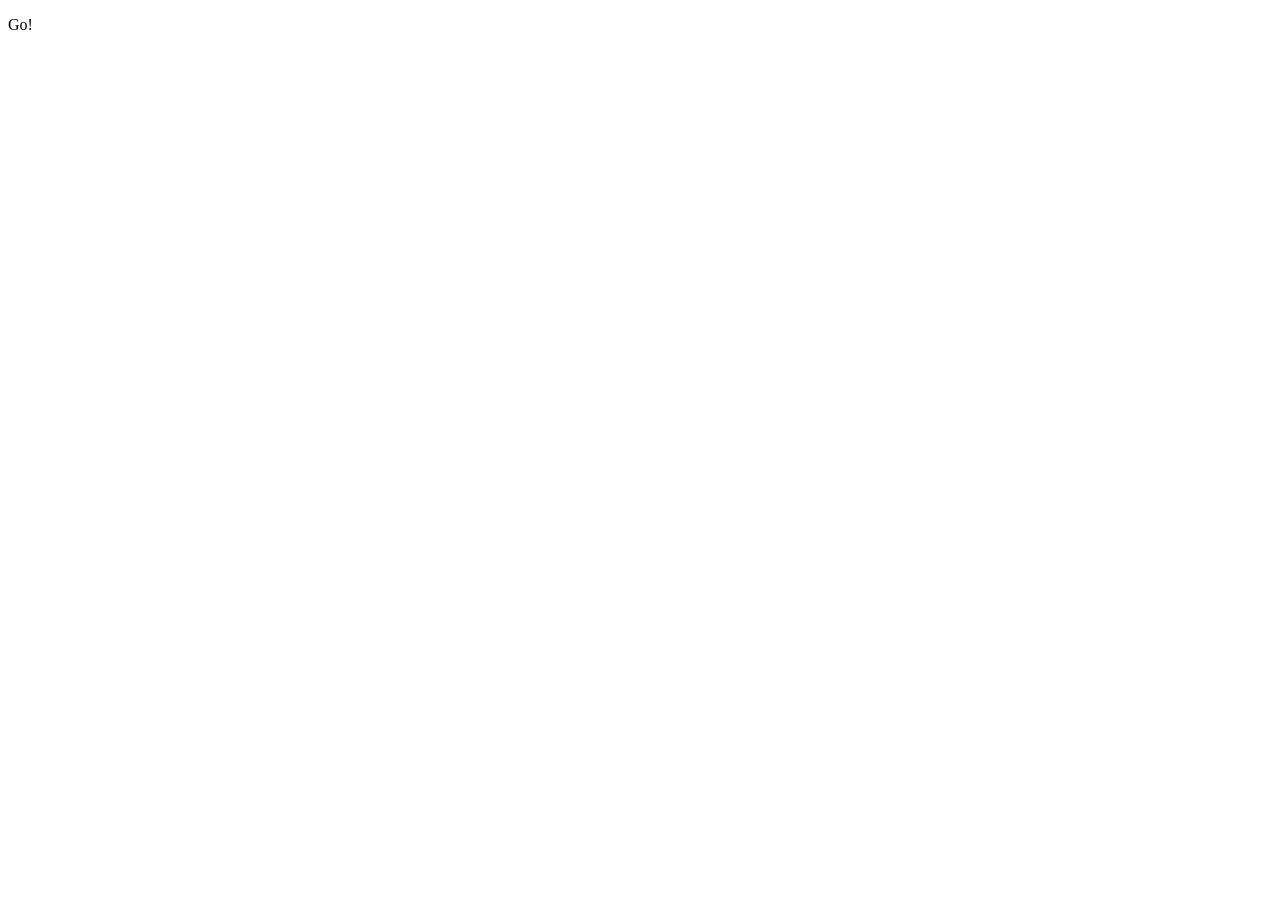
==== index.html @ 2e7f032f "Create index.html" ====
<!DOCTYPE html>
<html lang="es">
	<head>
		<meta charset="utf-8">
		<meta name="description" content="Zombie VS Humans">
		<meta name="keywords" content="juego transformaciones asteroids colisiones jquery canvas ajax">
		<meta name="author" content="Maryury Carvajal, Camilo Arias, Pilar García">
		<title>Zombie VS Humans</title>
	</head>
  
	<body>

			</a href="ZombiesVSHumans/index.html"><p>Go!</p></a>
				
	</body>
</html>
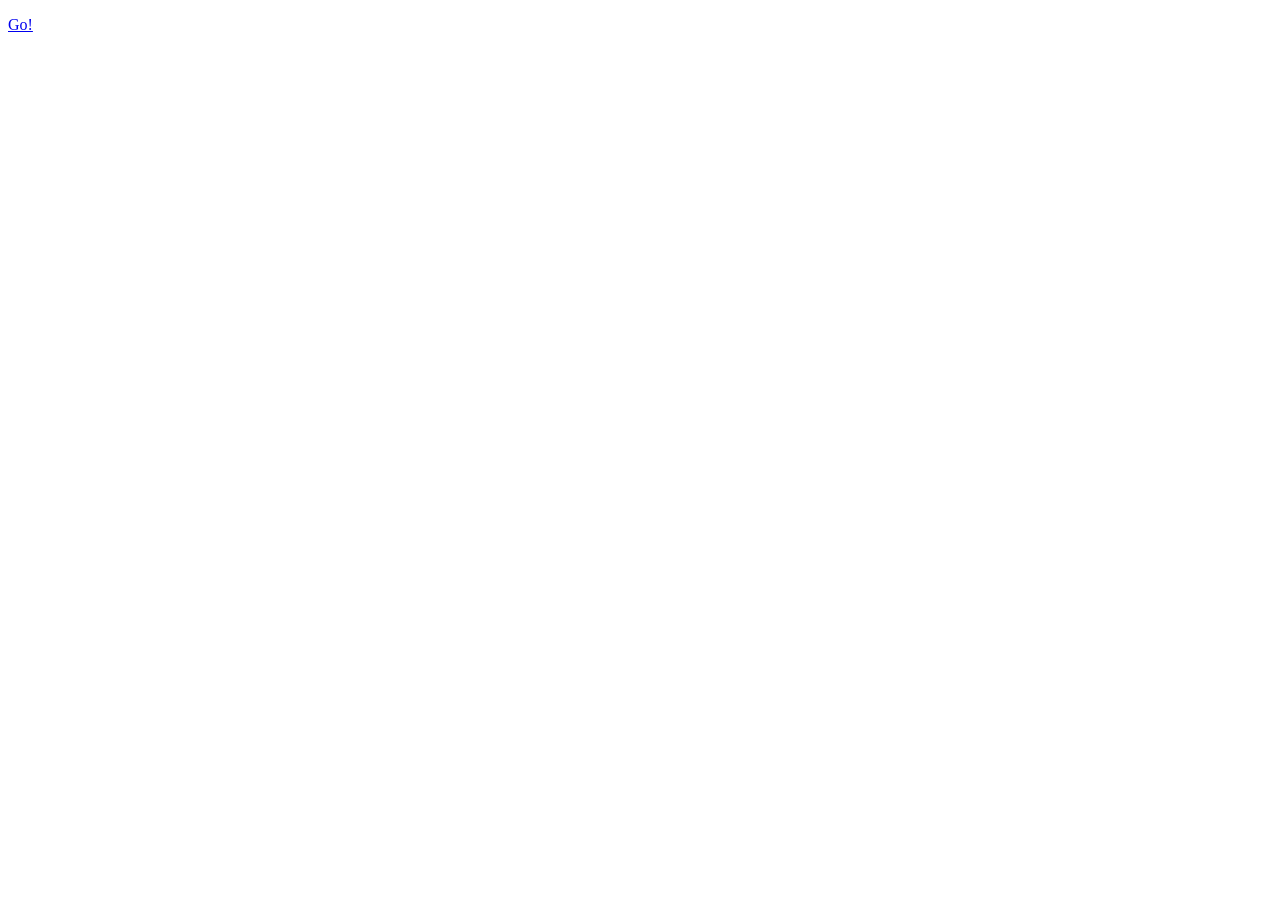
==== commit 5f0d102e: "Update index.html" ====
--- a/index.html
+++ b/index.html
@@ -10,7 +10,7 @@
   
 	<body>
 
-			</a href="ZombiesVSHumans/index.html"><p>Go!</p></a>
+			<a href="ZombiesVSHumans/index.html"><p>Go!</p></a>
 				
 	</body>
 </html>
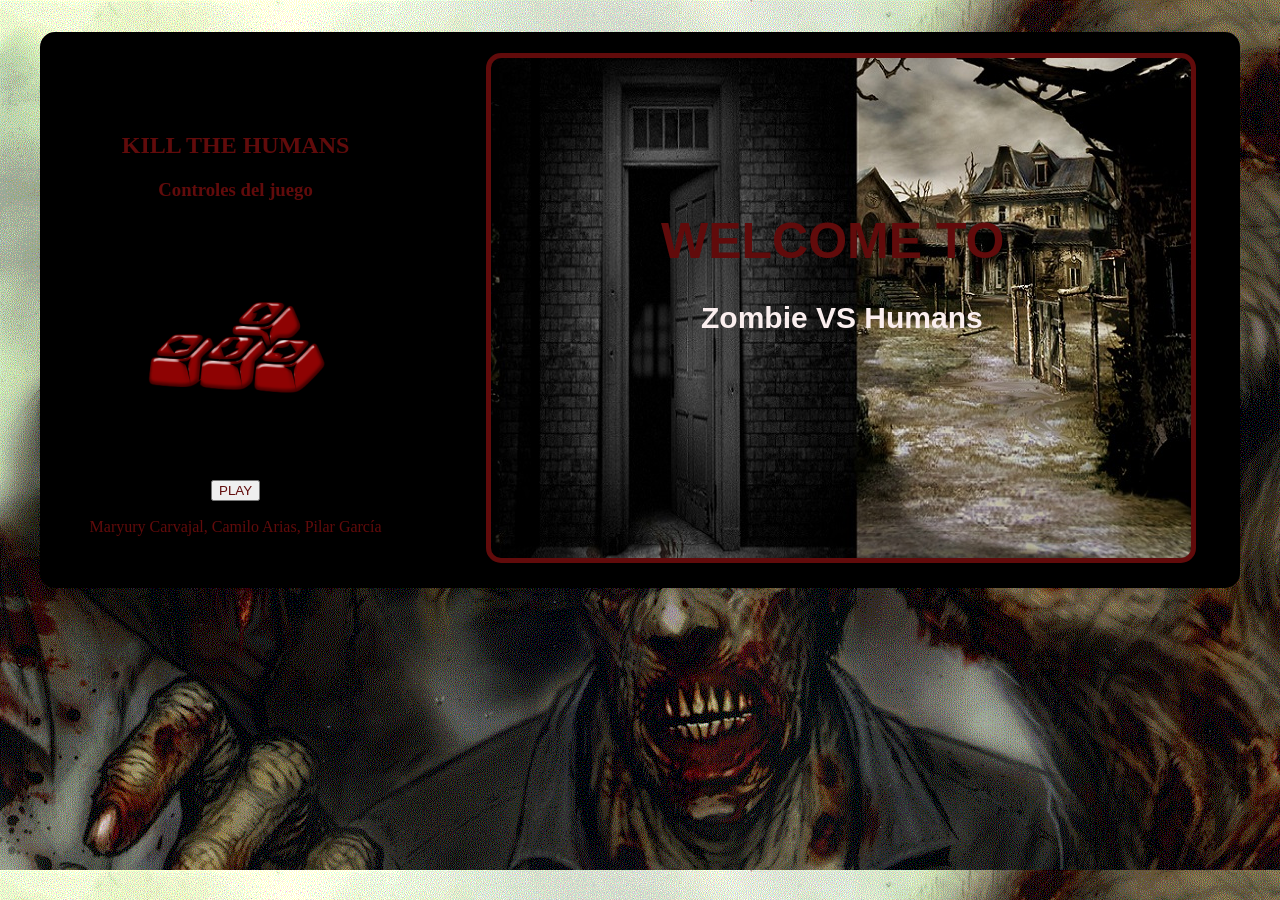
==== commit 56f9955c: "ZvsH" ====
--- a/index.html
+++ b/index.html
@@ -4,13 +4,46 @@
 		<meta charset="utf-8">
 		<meta name="description" content="Zombie VS Humans">
 		<meta name="keywords" content="juego transformaciones asteroids colisiones jquery canvas ajax">
-		<meta name="author" content="Maryury Carvajal, Camilo Arias, Pilar García">
+		<meta name="author" content="Maryury Carvjas, Camilo Arias, Pilar García">
 		<title>Zombie VS Humans</title>
+		<link rel="stylesheet" type="text/css" href="estilos.css" media="screen">
+		<script src="libs/jquery-1.11.0.min.js" language="JavaScript1.2"></script>
+		<script src="script.js" language="JavaScript1.2"></script>
 	</head>
-  
 	<body>
+		<aside>
+			<img id="zombie" src="imagenes/zombie.gif"/>
+			<img id="human" src="imagenes/human.gif"/>
+			<img id="sangre" src="imagenes/sangre.png"/>
+			<h1>KILL THE HUMANS</h1>
+			<h3>Controles del juego</h3>
+			<img id="contrles" src="imagenes/arrows.png"/>
+			<center><button>PLAY</button></center>
 
-			<a href="ZombiesVSHumans/index.html"><p>Go!</p></a>
+			<p>Maryury Carvajal, Camilo Arias, Pilar García</p>
+		</aside>
+		<section>
+			
+			<canvas id="lienzo" width="700" height="500">
+				Tu navegador no es compatible
+			</canvas>
+			
+			<audio id="brisa">
+				<source src="sonidos/ambiente.mp3" type="audio/mpeg">
 				
+				
+				Tu navegador no es compatible
+			</audio>
+			<audio id="explode">
+				<source src="sonidos/comiendo.mp3" type="audio/mpeg">
+			
+				
+				Tu navegador no es compatible
+			</audio> 
+			
+		</section>
+		
+		
+		
 	</body>
 </html>
--- a/estilos.css
+++ b/estilos.css
@@ -0,0 +1,52 @@
+body {
+	background:url('imagenes/fondo.gif');
+	background-color:#000000;
+}
+
+h1, h3{
+	color:#610B0B;
+}
+aside {
+	float: left;
+	clear: left;
+	margin:0em;
+	padding:5em;
+	text-align: center;
+}
+
+ul {
+	color:#ffffff;
+	text-align: center;
+}
+
+section {
+	background-color:#000000;
+	border:5px solid;
+	border-color:#000000;
+	border-radius:15px;
+	margin:2em;
+	padding:1em;
+	text-align: center;
+}
+
+canvas {
+	background:url('imagenes/escenario.jpg');
+	color:#ffffff;
+	border:5px solid;
+	border-color:#610B0B;
+	border-radius:15px;
+}
+
+p {
+	padding:0.1em;
+	color:#610B0B;
+}
+
+button {
+	margin:0em;
+	color:#610B0B;
+}
+
+#zombie, #human, #sangre {
+	display:none;
+}
